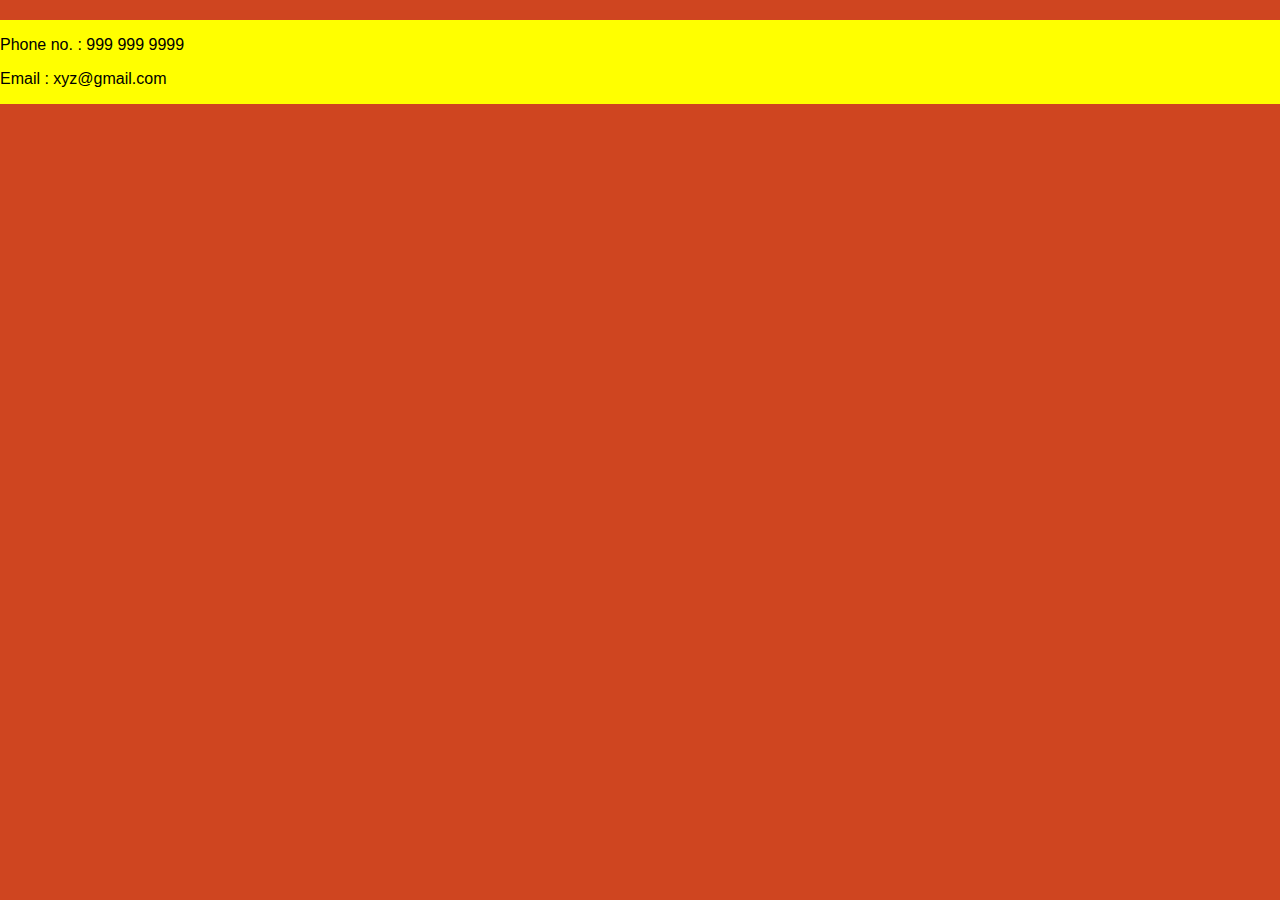
==== contact-me.html @ a1ed0ee1 "Add Initial files" ====
<!DOCTYPE html>
<html lang="en">
<head>
    <meta charset="UTF-8">
    <meta name="viewport" content="width=device-width, initial-scale=1.0">
    <meta http-equiv="X-UA-Compatible" content="ie=edge">
    <title>Contact Me</title>
    <link rel="stylesheet" href="css/styles.css">
</head>
<body>
    
    <div class="contact">
        <p>Phone no. : 999 999 9999</p>
        <p>Email : xyz@gmail.com</p>
    </div>
    


</body>
</html>
---- css/styles.css ----
*{
    box-sizing:border-box;
}

h2,h3{
    margin:0;
}

body{
    background-color:#cf4520;
    font-family:sans-serif;
    margin:20px 0px;
}

.wrapper{
    background-color:white;
    width:800px;
    margin:0 auto;
    border-radius: 10px;
}

header{
    padding: 50px;
    overflow:hidden;
    background-color:white;
}

header > #logo{
    font-size:2em;
}

nav{
    float:right;
}

#logo{
    float:left;
}

#big-image{
    position:relative;
}

main{
    padding:50px;
    overflow:hidden;
}

section{
    float:left;
    width:70%;
}

aside{
    float:right;
    width:30%;
    background-color: rgb(224, 224, 23);
}

img{
    image-orientation: from-image;
}


footer{
    padding:20px;
    text-align:center;
    border-top:1px solid #ccc;
    bottom:0px;
    background-color:white;
    border-radius:10px;
}

.contact{
    background-color:yellow;
    align-content: center;
}
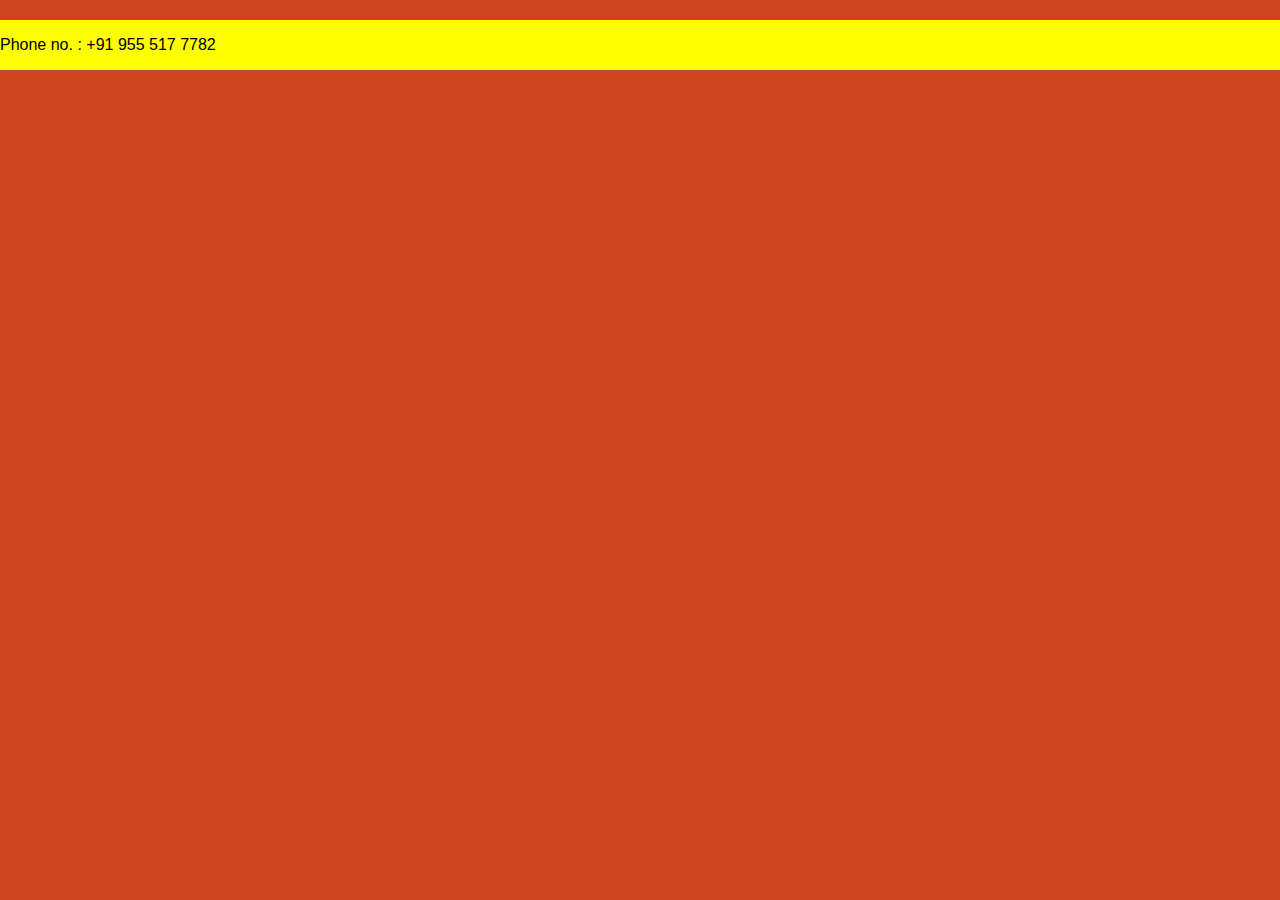
==== commit b11d226c: "Update contact-me.html" ====
--- a/contact-me.html
+++ b/contact-me.html
@@ -10,11 +10,11 @@
 <body>
     
     <div class="contact">
-        <p>Phone no. : 999 999 9999</p>
-        <p>Email : xyz@gmail.com</p>
+        <p>Phone no. : +91 955 517 7782</p>
+ 
     </div>
     
 
 
 </body>
-</html>+</html>
